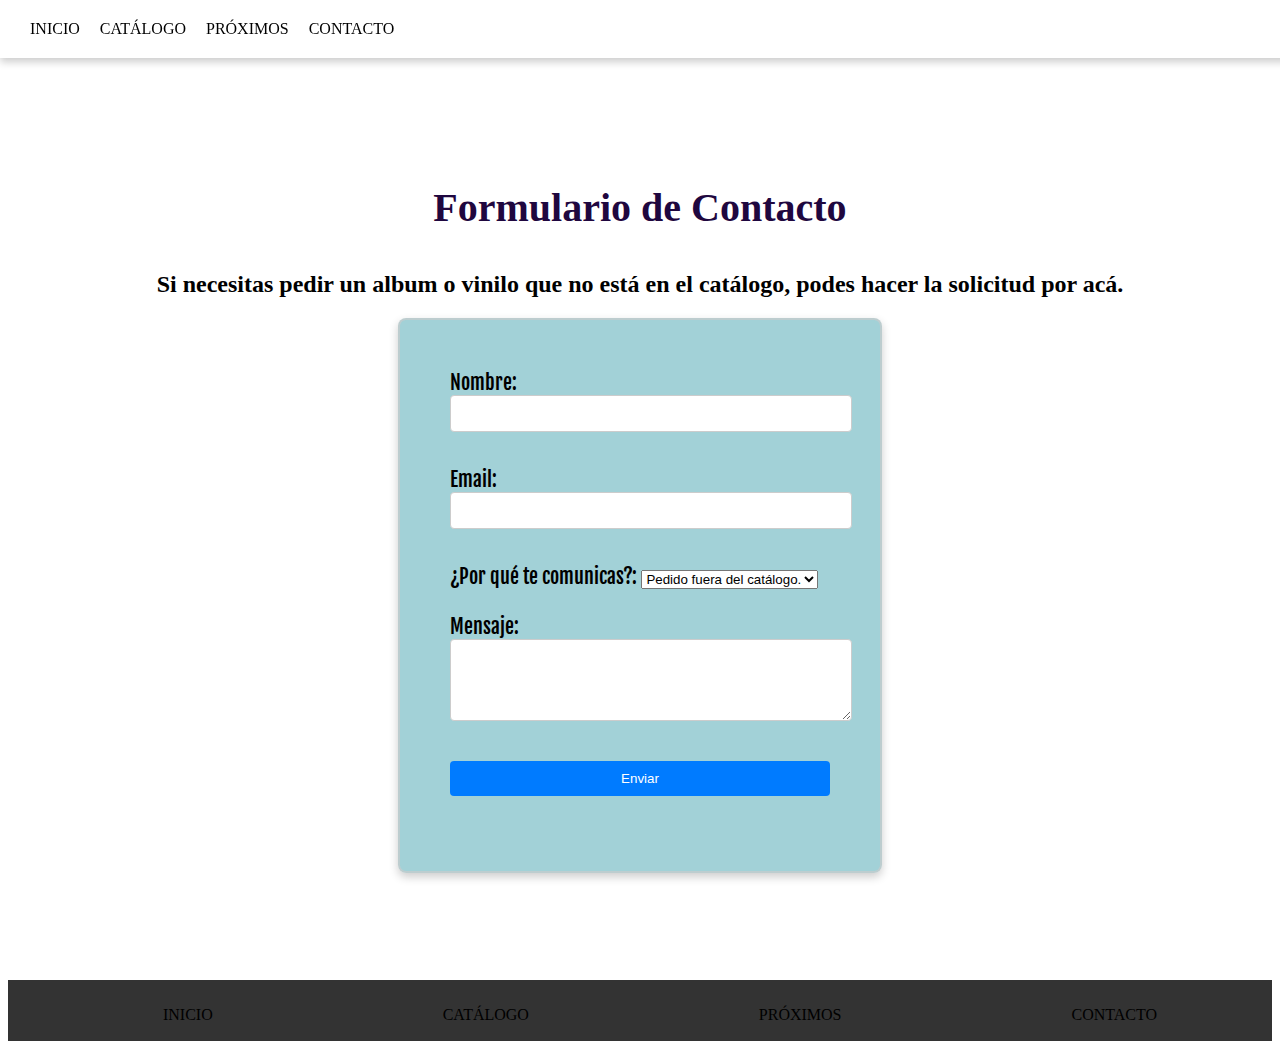
==== formularios.html @ 6cf48aab "initial commit" ====
<!DOCTYPE html>
<html lang="en">
<head>
    <meta charset="UTF-8">
    <meta name="viewport" content="width=device-width, initial-scale=1.0">
    <title>Kylo - Dibu - Suki</title>
    <link rel="stylesheet" href="styles.css">
    <link rel="stylesheet" href="formstyle.css">
    <link rel="preconnect" href="https://fonts.googleapis.com">
    <link rel="preconnect" href="https://fonts.gstatic.com" crossorigin>
    <link href="https://fonts.googleapis.com/css2?family=Open+Sans:ital,wght@0,300..800;1,300..800&display=swap" rel="stylesheet">
    <link rel="stylesheet" href="https://fonts.googleapis.com/css2?family=Material+Symbols+Outlined:opsz,wght,FILL,GRAD@20..48,100..700,0..1,-50..200&icon_names=arrow_forward_ios" />
<link href="https://fonts.googleapis.com/css2?family=Oswald:wght@200..700&display=swap" rel="stylesheet">
<link href="https://fonts.googleapis.com/css2?family=Edu+AU+VIC+WA+NT+Dots:wght@400..700&family=Protest+Strike&family=Sixtyfour+Convergence&display=swap" rel="stylesheet">
<link href="https://fonts.googleapis.com/css2?family=Fjalla+One&family=Londrina+Sketch&family=Satisfy&display=swap" rel="stylesheet">
<link href="https://fonts.googleapis.com/css2?family=Bebas+Neue&family=Fjalla+One&family=Londrina+Sketch&family=Satisfy&display=swap" rel="stylesheet">
<link rel="icon" href="/img/icon.png">

</head>
<body> <!--esto es un comentario-->
    <nav class="navbar">
        <ul class="navbar-list">
            <li class="navbar-item"><a href="/index.html">INICIO</a></li>
            
            <!-- Menú desplegable para CATÁLOGO -->
            <li class="navbar-item dropdown">
                <a href="#catalogo" class="dropdown-link">CATÁLOGO</a>
                <ul class="dropdown-menu">
                    <li><a href="/seccionesbandas/tswift.html">TAYLOR SWIFT</a></li>
                    <li><a href="/seccionesbandas/theweeknd.html">THE WEEKND</a></li>
                    <li><a href="/seccionesbandas/beatles.html">THE BEATLES</a></li>
                    <li><a href="/seccionesbandas/pearljam.html">PEARL JAM</a></li>
                    <li><a href="/seccionesbandas/billie.html">BILLIE EILISH</a></li>
                    <li><a href="/seccionesbandas/arctic.html">ARCTIC MONKEYS</a></li>
                    <li><a href="/seccionesbandas/oasis.html">OASIS</a></li>
                </ul>
            </li>
    
            <li class="navbar-item"><a href="#proximos">PRÓXIMOS</a></li>
            <li class="navbar-item"><a href="/formularios.html">CONTACTO</a></li>
        </ul>
    </nav>
    <main>
       
        <div class="formulario">
            <h1 class="h1form">Formulario de Contacto</h1>
            <h2>Si necesitas pedir un album o vinilo que no está en el catálogo, podes hacer la solicitud por acá.</h2>
            <form action="https://formspree.io/f/mjkvrdzp" method="post">
                <label for="nombre">Nombre:</label>
                <input type="text" id="nombre" name="nombre" required><br><br>
            
                <label for="email">Email:</label>
                <input type="email" id="email" name="email" required><br><br>

                <label for="opciones">¿Por qué te comunicas?:</label>
                <select id="opciones" name="opciones" required>
                    <option value="opcion1">Pedido fuera del catálogo.</option>
                    <option value="opcion2">Consulta.</option>
                </select><br><br>

                <label for="mensaje">Mensaje:</label>
                <textarea id="mensaje" name="mensaje" rows="4" required></textarea><br><br>
            
            
                <input type="hidden" name="_next" value="thanks.html">
    <input type="submit" value="Enviar">
            </form>
</div>
</main>
<footer>
    <ul class="footer-list">
        <li class="navbar-item"><a href="/index.html">INICIO</a></li>
        <li class="navbar-item"><a href="#catalogo">CATÁLOGO</a></li>
        <li class="navbar-item"><a href="#proximos">PRÓXIMOS</a></li>
        <li class="navbar-item"><a href="/formularios.html">CONTACTO</a></li>
    </ul>
</footer>
</body>
</html>
---- styles.css ----
body {
    margin-top: 60px;
    min-height: 100vh;
    height: 100%;
    overflow-x: hidden; 
    background: no-repeat;
    background-attachment: fixed; 
    background-image: url('img/bgbody.jpg');
    
}

@keyframes fadeIn {
    to {
        opacity: 1;
    }
}

    .navbar-list {
        list-style: none;
        display: flex;
        gap: 20px;
        padding: 20px 30px; 
        margin: 0; 
        position: fixed; 
        top: 0; 
        left: 0; 
        width: 100%; 
        z-index: 1000; 
        box-shadow: 0 4px 8px rgba(0, 0, 0, 0.2);
    }

.navbar-item {
    
    position: relative; 
}

.navbar-item a {
    text-decoration: none;
    color: black;
}

.navbar-item a:hover {
    color: #007bff;
}

.dropdown-menu {
    display: none;
    position: absolute;
    top: 100%;
    left: 0;
    background-color: rgb(253, 253, 253);
    list-style: none;
    padding: 10px 0;
    box-shadow: 0 4px 8px rgba(0, 0, 0, 0.2);
    z-index: 1000;
}

.dropdown-menu li {
    padding: 8px 16px;
}

.dropdown-menu li a {
    text-decoration: none;
    color: rgb(0, 0, 0);
}

.dropdown:hover .dropdown-menu {
    display: block;
}

 /**** FOTER ****/
footer {
    background-color: #333; 
padding: 10px 0px 1px 0px;
    position: relative;
    margin-top: 20px;
    width: 100%; 
    z-index: 1000; 
}

.footer-list {
    list-style-type: none; 
    display: flex; 
    justify-content: space-around; 
    flex-wrap: wrap;
}
/*** BIENVENIDA ***/
.gatonaranja {
align-content: center;
padding: auto;
    font-family: "Protest Strike", sans-serif;
    font-size: 150px;
    color: #f85d03;
    text-shadow: 1px 2px 5px rgb(10, 10, 10);
    margin: 0 0 0 10px;
}
.bienvenida {
display: flex;
width: 100%;
height: 900px;
overflow: hidden;
transition: transform 0.5s ease;
border-bottom: 0.5px solid #00000036;
box-shadow: 10px 30px 40px rgba(0, 0, 0, 0.4);
margin-bottom: 10px;
}

.bienvenida:hover {
    transform: scale(1.01);
}

.quienessomos {
    display: flex; 
    justify-content: center;
    align-items: center; 
    width: 90%; 
    height: 700px; 
    margin: 0 auto;
    overflow: hidden; 
    background: rgba(66, 66, 66, 0.61); 
    background-image: url('/img/quienes.jpg');
    background-size: cover; 
    background-position: center; 
    }

.somos {
    height: 100%;
    width: 35%;
    font-size: 100px;
    font-family: "Fjalla One", sans-serif;
}

.somos h1 {
    color: white;
    font-size: 170px;
    margin: 20px 0 0 10px;
    padding: auto;
text-align: left;
text-shadow: 1px 2px 5px rgba(10, 10, 10, 0.596);
}

.newsletter img {
   width: 20%;
}

.newsletter {
    margin: auto;
    width: 50%;
    font-size: 50px;
    font-family: "Fjalla One", sans-serif;
    overflow: hidden;
}

.newsletter p {
    color: white;
    font-size: 40px;
    text-align: center;
}

.desta-texto {
    font-family: "Fjalla One", sans-serif;
text-align: center;
}

.artistas {
    width: 90%;
    background-color: #3333333d;
    margin: auto;
}
.artistas-text {
    text-align: left;
    width: 50%;
    font-size: 80px;
    margin: auto;
}
.destacados-text {
    width: 100%;
    font-size: 150px;
    margin: auto;
    text-shadow: 2px 2px 0 #fafafa, -2px 2px 0 #fafafa, 2px -2px 0 #fafafa, -2px -2px 0 #fafafa;
}

.semana-text {
    text-align: right;
    width: 50%;
    font-size: 80px;
    margin: auto;
}
.contenedor-texto {
    width: 50%;
}

.card {
    background-size: cover;
    background-position: center;
    background-repeat: no-repeat;
    font-family: "Oswald", sans-serif;
    font-style: normal;
    overflow: hidden;
    transition: transform 0.5s ease;
    box-shadow: 10px 10px 10px #0000008c; 
}
.card.taylor {
    background-image: url('/img/catalogots/erasbg.jpg');
}

.card.nineteen {
    background-image: url('/img/catalogonine/nine-bg.jpg');
}

.card.pj {
    background-image: url('/img/catalogopj/pj-bg.jpg');
}

.card.sabrina {
    background-image: url('/img/catalogosabrina/sabrina-bg.jpg');
}

.card.billie {
    background-image: url('/img/catalogobillie/billie-bg.jpg');
}

.card.olivia {
    background-image: url('/img/catalogolivia/oliviabg.jpg');
}

.item {
    flex: 0 0 10%;
    max-width: 100vw; 
    width: 100%;
    height: 400px; 
    overflow: hidden;
    margin-bottom: 10px;
}

.titulo_card {
    color: #33333388;
    font-size: 200px;
    line-height: 200px;
    text-align: left;
    transition: color 1s ease;
}

.titulo_card.taylor {
margin: 0 0 0 40px;
color: #6d6767a9;
}

.titulo_card.billie {
    margin: 0 0 0 40px;
    color: #f7990d98;
}

.titulo_card.olivia {
    margin: 0 0 0 40px;
    color: #f70d53d3;
}

.titulo_card.sabrina {
    margin: 0 0 0 40px;
    color: #0562ee98;
}

.titulo_card.nineteen {
    margin: 120px 0 0 20px;
    color: #09e8f09a;
}

.titulo_card.pj {
    margin: 0 0 0 20px;
    color: #d0ff009a;
}

a {
    text-decoration: none;
}

.card:hover {
    transform: scale(1.01);
}

.titulo_card:hover {
color: #000000dc;
}

/******************* REVIEWS DE COMPRADORES *****************/

.reviews {
    background-color: #33333379;
    font-family: 'Courier New', Courier, monospace;
    width: 50%;
    margin: 0 auto;
    padding: 20px;
    text-align: center;
}

.reviews h1 {
    text-shadow: 2px 2px 0 #fafafa, -2px 2px 0 #fafafa, 2px -2px 0 #fafafa, -2px -2px 0 #fafafa;
    font-family: "Bebas Neue", sans-serif;
    font-weight: 400;
    font-style: normal;
    margin-bottom: 15px;
    font-size: 100px;
}

.grid-container {
    display: grid;
    grid-template-columns: repeat(auto-fit, minmax(300px, 1fr));
    gap: 20px;
}

.review {
    background-color: #ffffff;
    border: 1px solid #f89e37;
    border-radius: 8px;
    padding: 20px;
    box-shadow: 0 4px 8px rgba(0, 0, 0, 0.1);
}

.review h2 {
    font-size: 1.2em;
    margin-bottom: 10px;
}

.review p {
    margin-bottom: 10px;
}

.review p:last-child {
    margin-bottom: 0;
}

/******* FORMULARIO ******/

form {
    background-color: rgba(4, 130, 146, 0.836);
    width: 30%;
    height: 50%;
    border-radius: 2%;
    padding: 4%;
    box-shadow: 0 4px 10px rgba(0, 0, 0, 0.2); 
}

.h1form {
color: rgb(31, 7, 63);
}

input, textarea {
    width: 100%; 
    margin-bottom: 10px;
    padding: 10px;
    border: 1px solid #ccc;
    border-radius: 4px;
}

input[type="submit"] {
    background-color: #007BFF;
    color: white;
    border: none;
    cursor: pointer;
}

input[type="submit"]:hover {
    background-color: #0056b3;
}

/* Responsive Media Queries */
@media (max-width: 1200px) {

    .gatonaranja { font-size: 90px; }
    .destacados-text, .artistas-text, .semana-text { font-size: 80px; }
    .titulo_card { font-size: 7.9rem; line-height: 120px;}
    .bienvenida { height: 500px; }
}

@media (max-width: 768px) {

    .navbar-list { flex-direction: column; padding: 10px 0; }
    .gatonaranja { font-size: 80px; padding: 0; }
    .bienvenida { height: 400px; margin-top: 150px; }
    .card { margin: 10px; padding: 10px; }
    .titulo_card { font-size: 7.9rem; line-height: 120px;}
}

@media (max-width: 576px) {
 
    .gatonaranja { font-size: 60px; }
    .bienvenida { height: 300px; margin-top: 150px; }
    .card { margin: 5px; padding: 5px; }
    .titulo_card { font-size: 8rem; }
    .titulo_card.sabrina { margin-left: 5px; font-size: 5.5rem; }
}
---- formstyle.css ----
body {
    margin-top: 60px;
    min-height: 100vh;
    height: 100%;
    overflow-x: hidden; /* Oculta la barra de desplazamiento horizontal */
    background: no-repeat;
    background-image: url('/img/bgbody.jpg');
    
}

@keyframes fadeIn {
    to {
        opacity: 1; /* Termina totalmente visible */
    }
}

    .navbar-list {
        list-style: none;
        display: flex;
        gap: 20px;
        padding: 20px 30px; 
        margin: 0; 
        position: fixed; 
        top: 0; 
        left: 0;
        width: 100%; 
        z-index: 1000;
        box-shadow: 0 4px 8px rgba(0, 0, 0, 0.2);
    }

.navbar-item {
    
    position: relative;
}

.dropdown-menu {
    display: none;
    position: absolute;
    top: 100%;
    left: 0;
    background-color: rgb(253, 253, 253);
    list-style: none;
    padding: 10px 0;
    box-shadow: 0 4px 8px rgba(0, 0, 0, 0.2);
    z-index: 1000;
}

.dropdown-menu li {
    padding: 8px 16px;
}

.dropdown-menu li a {
    text-decoration: none;
    color: rgb(0, 0, 0);
}

.dropdown:hover .dropdown-menu {
    display: block;
}

.navbar-item a {
    text-decoration: none;
    color: black;
}

.navbar-item a:hover {
    color: #007bff;
}
 /**** FOTER ****/
footer {
    background-color: #333; 
padding: 10px 0px 1px 0px;
    position: relative;
    margin-top: 20px;
    width: 100%; 
    z-index: 1000; 
}

.footer-list {
    list-style-type: none; 
    display: flex; 
    justify-content: space-around;
}

.formulario {
    display: flex;
    flex-direction: column;
    align-items: center;   
    justify-content: center;    
    height: 100vh;          
}

.h1form {
    margin-bottom: 20px; 
}

form {
    font-family: "Fjalla One", serif;
    font-weight: 400;
    font-style: normal;
    font-size: 20px;
    background-color: rgba(4, 130, 146, 0.37);
    width: 30%;
    height: 50%;
    padding: 4%;
    border: 2px solid #cccccca6;
    border-radius: 8px;
    box-shadow: 0 4px 10px rgba(0, 0, 0, 0.2);
}

.h1form {
    padding-top: 10px;
    font-size: 40px;

}

input, textarea {
    width: 100%; /* Ocupa el 100% del ancho del formulario */
    margin-bottom: 10px;
    padding: 10px;
    border: 1px solid #ccc;
    border-radius: 4px;
}

input[type="submit"] {
    background-color: #007BFF;
    color: white;
    border: none;
    cursor: pointer;
}

input[type="submit"]:hover {
    background-color: #0056b3;
}
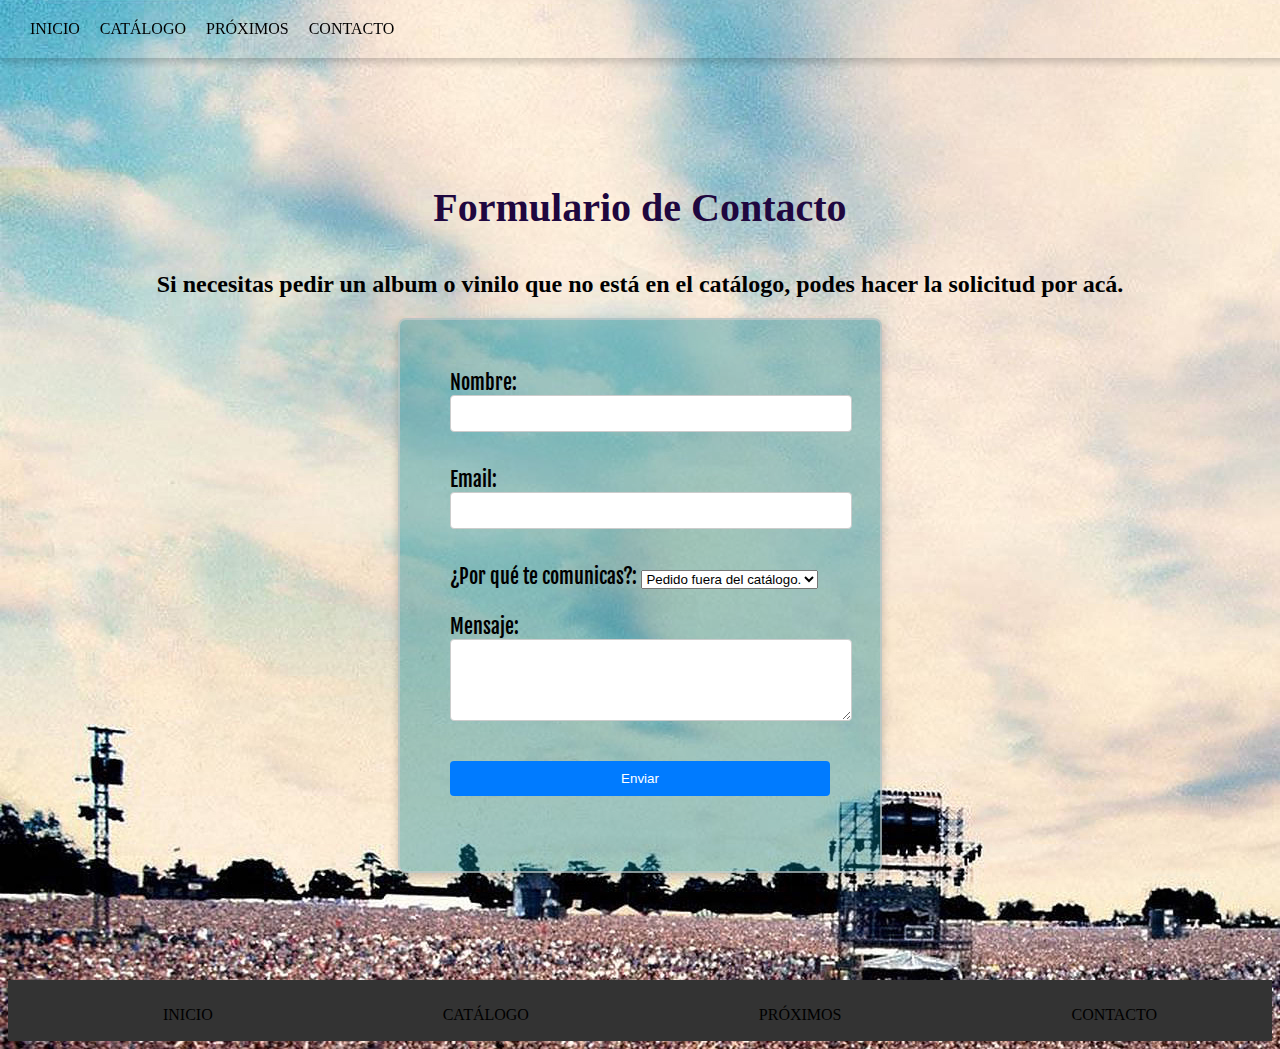
==== commit 7ac71c8b: "Update formularios.html" ====
--- a/formularios.html
+++ b/formularios.html
@@ -3,7 +3,7 @@
 <head>
     <meta charset="UTF-8">
     <meta name="viewport" content="width=device-width, initial-scale=1.0">
-    <title>Kylo - Dibu - Suki</title>
+    <title>Gato Naranja Music Shop!</title>
     <link rel="stylesheet" href="styles.css">
     <link rel="stylesheet" href="formstyle.css">
     <link rel="preconnect" href="https://fonts.googleapis.com">
@@ -76,4 +76,4 @@
     </ul>
 </footer>
 </body>
-</html>+</html>
--- a/styles.css
+++ b/styles.css
@@ -70,12 +70,13 @@
 
  /**** FOTER ****/
 footer {
-    background-color: #333; 
-padding: 10px 0px 1px 0px;
-    position: relative;
-    margin-top: 20px;
-    width: 100%; 
-    z-index: 1000; 
+    background-color: #333;
+    padding: 10px 0px 1px 0px;
+    margin: 0; /* Elimina márgenes adicionales */
+    width: 100vw; /* Asegura que el footer abarque el ancho completo de la ventana */
+    position: relative; /* Puede ajustarse a fixed si debe estar siempre visible */
+    z-index: 1000;
+    box-sizing: border-box; /* Incluye padding y borde en el cálculo del ancho */
 }
 
 .footer-list {
@@ -130,7 +131,7 @@
     font-family: "Fjalla One", sans-serif;
 }
 
-.somos h1 {
+.somos p {
     color: white;
     font-size: 170px;
     margin: 20px 0 0 10px;
@@ -366,27 +367,36 @@
 
 /* Responsive Media Queries */
 @media (max-width: 1200px) {
-
+    /* Reducción del tamaño de las fuentes en pantallas grandes pero no demasiado pequeñas */
     .gatonaranja { font-size: 90px; }
     .destacados-text, .artistas-text, .semana-text { font-size: 80px; }
-    .titulo_card { font-size: 7.9rem; line-height: 120px;}
+    .titulo_card { font-size: 7.9rem; line-height: 120px; }
     .bienvenida { height: 500px; }
+    /* Para que las cards sean más pequeñas */
+    .item { flex: 1 1 40%; }
 }
 
 @media (max-width: 768px) {
-
+    /* Adaptación para pantallas medianas (tabletas, etc.) */
     .navbar-list { flex-direction: column; padding: 10px 0; }
     .gatonaranja { font-size: 80px; padding: 0; }
     .bienvenida { height: 400px; margin-top: 150px; }
     .card { margin: 10px; padding: 10px; }
-    .titulo_card { font-size: 7.9rem; line-height: 120px;}
+    .titulo_card { font-size: 7.9rem; line-height: 120px; }
+    .item { flex: 1 1 48%; }  /* Para dos elementos por fila */
 }
 
 @media (max-width: 576px) {
- 
-    .gatonaranja { font-size: 60px; }
+    /* Ajustes para pantallas pequeñas como móviles */
+    .gatonaranja { font-size: 50px; }
     .bienvenida { height: 300px; margin-top: 150px; }
+    .somos p {font-size: 40px;}
+    .newsletter p {font-size: 30px}
     .card { margin: 5px; padding: 5px; }
-    .titulo_card { font-size: 8rem; }
-    .titulo_card.sabrina { margin-left: 5px; font-size: 5.5rem; }
-}+    .titulo_card { font-size: 7rem; }
+    .titulo_card.sabrina { margin-left: 5px; font-size: 5rem; }
+    .titulo_card.olivia { margin-left: 5px; font-size: 6rem; }
+    .item { flex: 1 1 100%; }  /* Una card por fila */
+    .newsletter img { width: 50%; }
+    .reviews {width: 80%;}
+}
